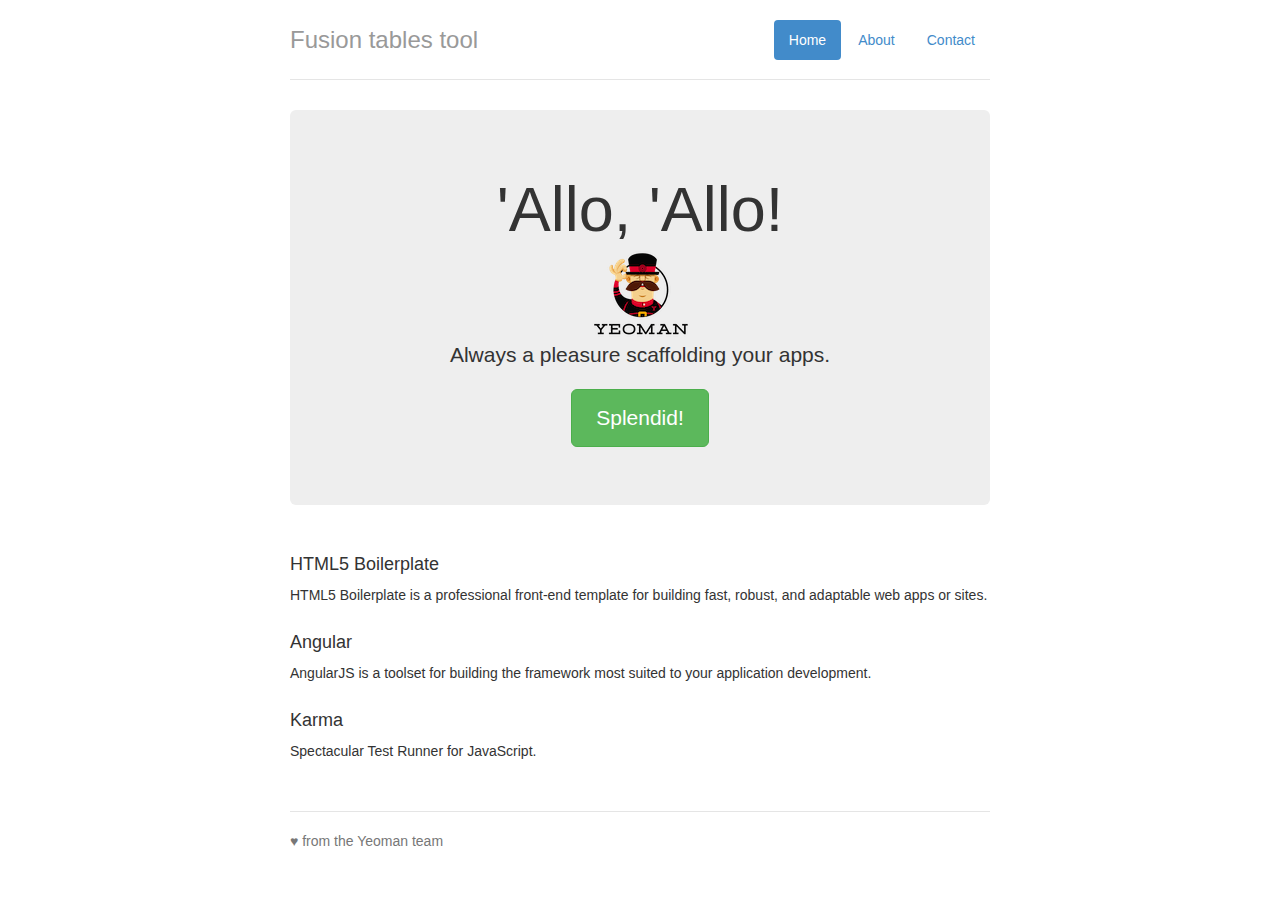
==== index.html @ a6a489f3 "Updates" ====
<!doctype html><!--[if lt IE 7]>      <html class="no-js lt-ie9 lt-ie8 lt-ie7"> <![endif]--><!--[if IE 7]>         <html class="no-js lt-ie9 lt-ie8"> <![endif]--><!--[if IE 8]>         <html class="no-js lt-ie9"> <![endif]--><!--[if gt IE 8]><!--><html class="no-js"><!--<![endif]--><head><meta charset="utf-8"><meta http-equiv="X-UA-Compatible" content="IE=edge"><title></title><meta name="description" content=""><meta name="viewport" content="width=device-width"><!-- Place favicon.ico and apple-touch-icon.png in the root directory --><link rel="stylesheet" href="styles/29403685.vendor.css"><link rel="stylesheet" href="styles/f5a173a5.main.css"><body ng-app="fusionTablesToolApp"><!--[if lt IE 7]>
      <p class="browsehappy">You are using an <strong>outdated</strong> browser. Please <a href="http://browsehappy.com/">upgrade your browser</a> to improve your experience.</p>
    <![endif]--><!-- Add your site or application content here --><div class="container" ng-include="'views/main.html'" ng-controller="MainCtrl"></div><!-- Google Analytics: change UA-XXXXX-X to be your site's ID --><script>(function(i,s,o,g,r,a,m){i['GoogleAnalyticsObject']=r;i[r]=i[r]||function(){
       (i[r].q=i[r].q||[]).push(arguments)},i[r].l=1*new Date();a=s.createElement(o),
       m=s.getElementsByTagName(o)[0];a.async=1;a.src=g;m.parentNode.insertBefore(a,m)
       })(window,document,'script','//www.google-analytics.com/analytics.js','ga');

       ga('create', 'UA-XXXXX-X');
       ga('send', 'pageview');</script><!--[if lt IE 9]>
    <script src="bower_components/es5-shim/es5-shim.js"></script>
    <script src="bower_components/json3/lib/json3.min.js"></script>
    <![endif]--><script src="scripts/3e30e5cf.vendor.js"></script><script src="scripts/608fefc5.scripts.js"></script>
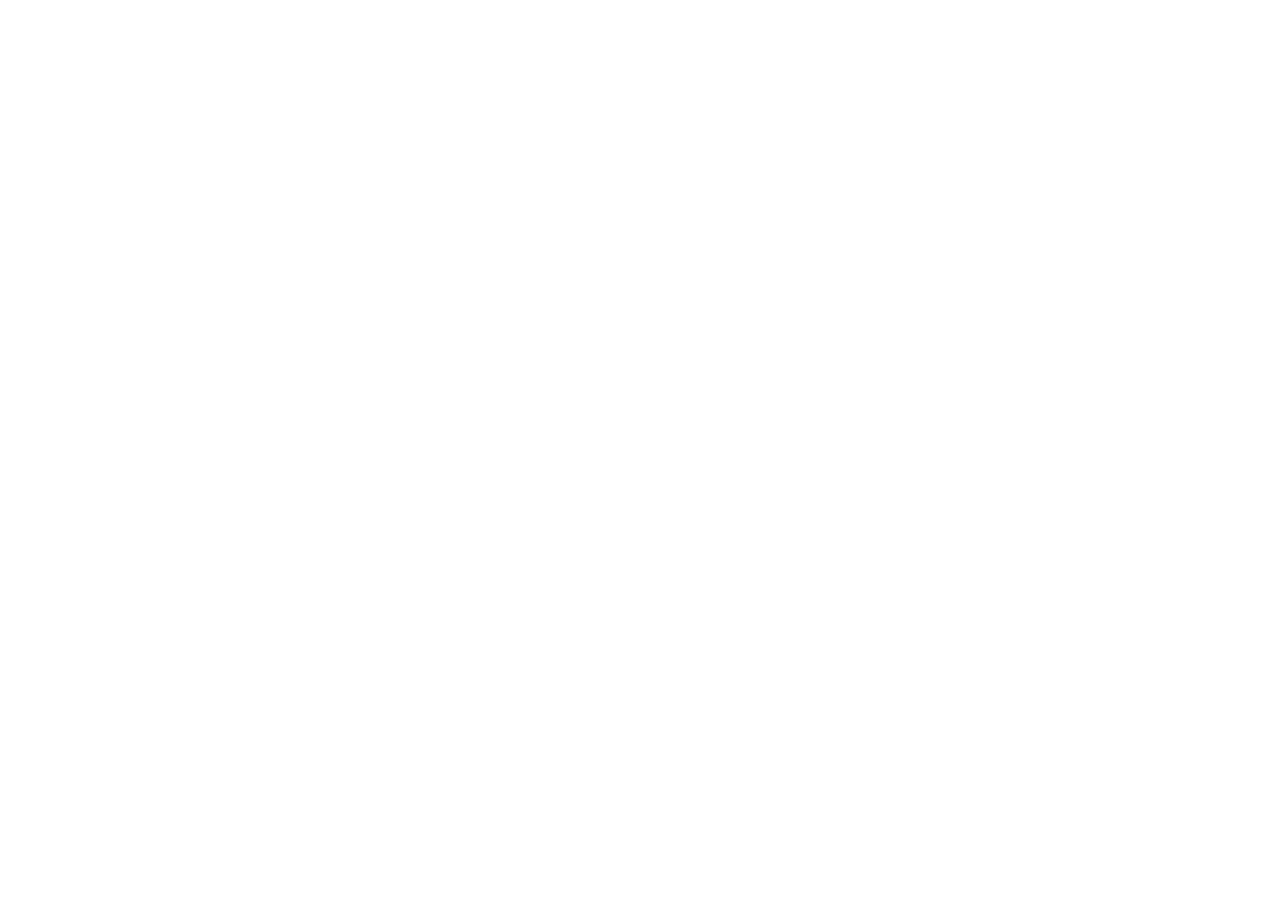
==== commit 4d277a7f: "Updates" ====
--- a/index.html
+++ b/index.html
@@ -1,12 +1,12 @@
-<!doctype html><!--[if lt IE 7]>      <html class="no-js lt-ie9 lt-ie8 lt-ie7"> <![endif]--><!--[if IE 7]>         <html class="no-js lt-ie9 lt-ie8"> <![endif]--><!--[if IE 8]>         <html class="no-js lt-ie9"> <![endif]--><!--[if gt IE 8]><!--><html class="no-js"><!--<![endif]--><head><meta charset="utf-8"><meta http-equiv="X-UA-Compatible" content="IE=edge"><title></title><meta name="description" content=""><meta name="viewport" content="width=device-width"><!-- Place favicon.ico and apple-touch-icon.png in the root directory --><link rel="stylesheet" href="styles/29403685.vendor.css"><link rel="stylesheet" href="styles/f5a173a5.main.css"><body ng-app="fusionTablesToolApp"><!--[if lt IE 7]>
+<!doctype html><!--[if lt IE 7]>      <html class="no-js lt-ie9 lt-ie8 lt-ie7"> <![endif]--><!--[if IE 7]>         <html class="no-js lt-ie9 lt-ie8"> <![endif]--><!--[if IE 8]>         <html class="no-js lt-ie9"> <![endif]--><!--[if gt IE 8]><!--><html class="no-js"><!--<![endif]--><head><meta charset="utf-8"><meta http-equiv="X-UA-Compatible" content="IE=edge"><title>Fusion tables tool</title><meta name="description" content="A tool to try out queries on google fusion tables"><meta name="viewport" content="width=device-width"><!-- Place favicon.ico and apple-touch-icon.png in the root directory --><link rel="stylesheet" href="styles/29403685.vendor.css"><link rel="stylesheet" href="styles/91a6fc59.main.css"><body ng-app="fusionTablesToolApp"><!--[if lt IE 7]>
       <p class="browsehappy">You are using an <strong>outdated</strong> browser. Please <a href="http://browsehappy.com/">upgrade your browser</a> to improve your experience.</p>
-    <![endif]--><!-- Add your site or application content here --><div class="container" ng-include="'views/main.html'" ng-controller="MainCtrl"></div><!-- Google Analytics: change UA-XXXXX-X to be your site's ID --><script>(function(i,s,o,g,r,a,m){i['GoogleAnalyticsObject']=r;i[r]=i[r]||function(){
+    <![endif]--><!-- Add your site or application content here --><div class="container" ng-include="'views/main.html'"></div><!-- Feed back button --><style type="text/css">@import url('http://getbarometer.s3.amazonaws.com/assets/barometer/css/barometer.css');</style><script src="http://getbarometer.s3.amazonaws.com/assets/barometer/javascripts/barometer.js" type="text/javascript"></script><script type="text/javascript" charset="utf-8">BAROMETER.load('K8Dw3xqeGeKKAHCpze439');</script><!-- Google Analytics: change UA-XXXXX-X to be your site's ID --><script>(function(i,s,o,g,r,a,m){i['GoogleAnalyticsObject']=r;i[r]=i[r]||function(){
        (i[r].q=i[r].q||[]).push(arguments)},i[r].l=1*new Date();a=s.createElement(o),
        m=s.getElementsByTagName(o)[0];a.async=1;a.src=g;m.parentNode.insertBefore(a,m)
        })(window,document,'script','//www.google-analytics.com/analytics.js','ga');
 
-       ga('create', 'UA-XXXXX-X');
+       ga('create', 'UA-48692663-1', 'rasmusson.github.io');
        ga('send', 'pageview');</script><!--[if lt IE 9]>
     <script src="bower_components/es5-shim/es5-shim.js"></script>
     <script src="bower_components/json3/lib/json3.min.js"></script>
-    <![endif]--><script src="scripts/3e30e5cf.vendor.js"></script><script src="scripts/608fefc5.scripts.js"></script>+    <![endif]--><script src="scripts/a3630bfe.vendor.js"></script><script src="scripts/7fbfb97e.scripts.js"></script><script src="https://apis.google.com/js/client.js"></script>